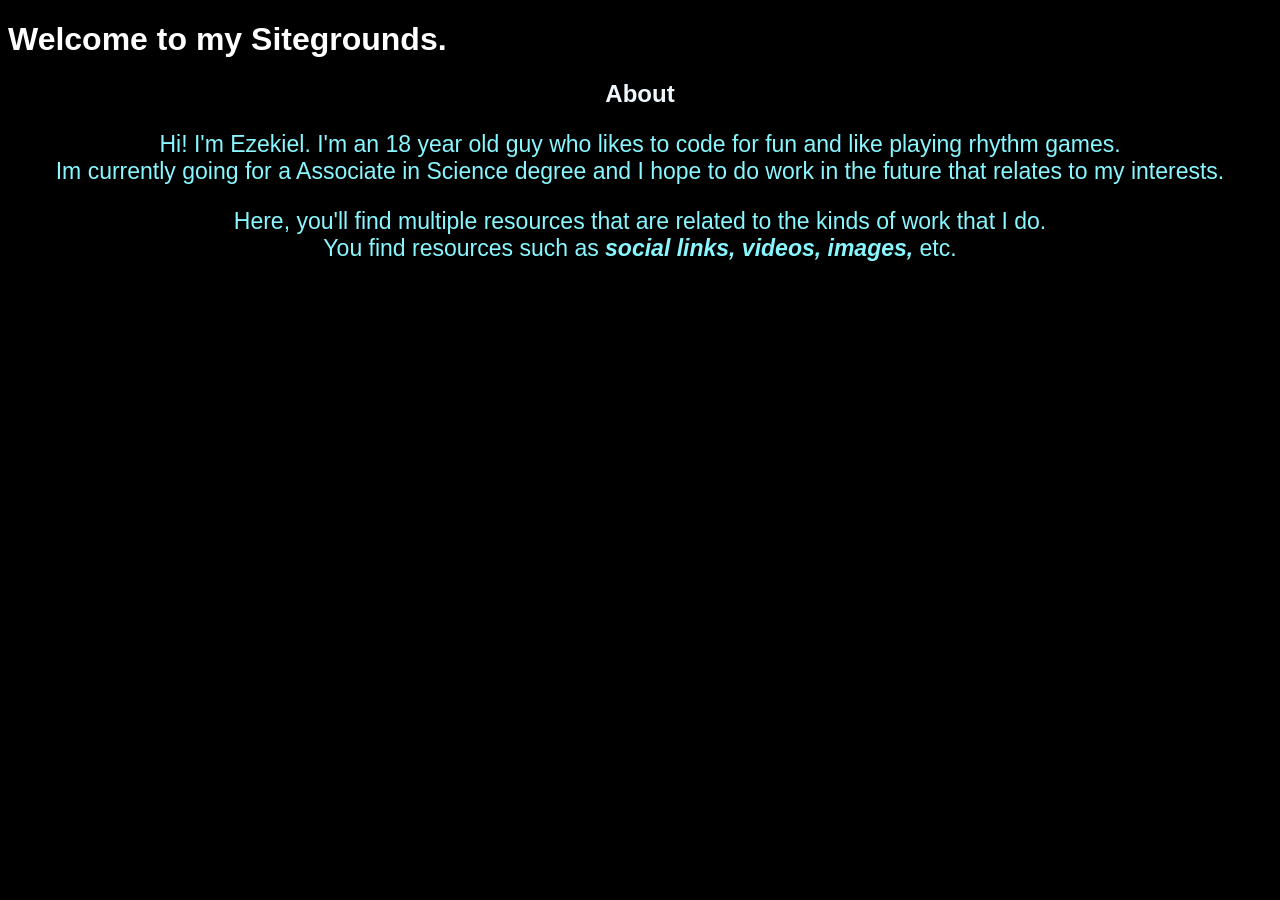
==== index.html @ 42d775a3 "Initial commit" ====
<!DOCTYPE html>
<html lang="en">
<head>
    <meta charset="UTF-8">
    <meta name="viewport" content="width=device-width, initial-scale=1.0">
    <title>Zyflx's Sitegrounds</title>
</head>
<body style="background-color: black">
    <h1 style="color: white; font-family: 'Trebuchet MS', 'Lucida Sans Unicode', 'Lucida Grande', 'Lucida Sans', Arial, sans-serif;">Welcome to my Sitegrounds.</h1>
    <h2 style="text-align: center; color: aliceblue; font-family: 'Trebuchet MS', 'Lucida Sans Unicode', 'Lucida Grande', 'Lucida Sans', Arial, sans-serif;">About</h2>
    <p style="font-family:'Trebuchet MS', 'Lucida Sans Unicode', 'Lucida Grande', 'Lucida Sans', Arial, sans-serif; font-size: 23px; text-align: center; color: rgb(136, 247, 255)">
        Hi! I'm Ezekiel. I'm an 18 year old guy who likes to code for fun and like playing rhythm games.<br>
        Im currently going for a Associate in Science degree and I hope to do work in the future that relates to my interests.
    </p>
    <p style="font-family: 'Trebuchet MS', 'Lucida Sans Unicode', 'Lucida Grande', 'Lucida Sans', Arial, sans-serif; font-size: 23px; text-align: center; color: rgb(136, 247, 255)">
        Here, you'll find multiple resources that are related to the kinds of work that I do.<br>
        You find resources such as <i><b>social links, videos, images,</b></i> etc.
    </p>
</body>
</html>
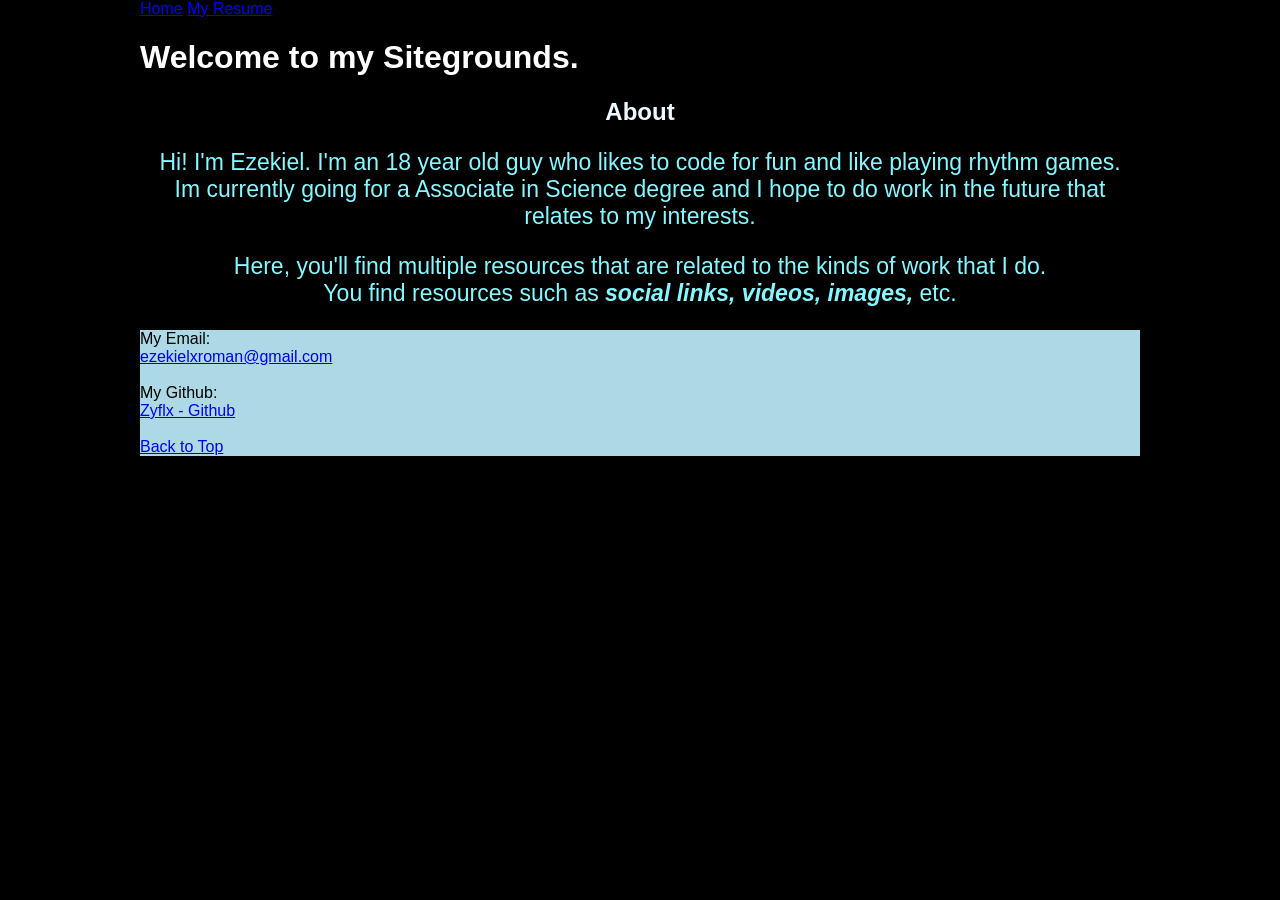
==== commit 800d925d: "assignment 03" ====
--- a/index.html
+++ b/index.html
@@ -3,18 +3,40 @@
 <head>
     <meta charset="UTF-8">
     <meta name="viewport" content="width=device-width, initial-scale=1.0">
+    <meta name="author" content="Ezekiel">
+    <meta name="description" content="Website dedicated to informing people about everything that has to do with me! Made for a college class.">
+    <meta name="keywords" content="html, coding, web dev, programming">
     <title>Zyflx's Sitegrounds</title>
 </head>
-<body style="background-color: black">
-    <h1 style="color: white; font-family: 'Trebuchet MS', 'Lucida Sans Unicode', 'Lucida Grande', 'Lucida Sans', Arial, sans-serif;">Welcome to my Sitegrounds.</h1>
-    <h2 style="text-align: center; color: aliceblue; font-family: 'Trebuchet MS', 'Lucida Sans Unicode', 'Lucida Grande', 'Lucida Sans', Arial, sans-serif;">About</h2>
-    <p style="font-family:'Trebuchet MS', 'Lucida Sans Unicode', 'Lucida Grande', 'Lucida Sans', Arial, sans-serif; font-size: 23px; text-align: center; color: rgb(136, 247, 255)">
-        Hi! I'm Ezekiel. I'm an 18 year old guy who likes to code for fun and like playing rhythm games.<br>
-        Im currently going for a Associate in Science degree and I hope to do work in the future that relates to my interests.
-    </p>
-    <p style="font-family: 'Trebuchet MS', 'Lucida Sans Unicode', 'Lucida Grande', 'Lucida Sans', Arial, sans-serif; font-size: 23px; text-align: center; color: rgb(136, 247, 255)">
-        Here, you'll find multiple resources that are related to the kinds of work that I do.<br>
-        You find resources such as <i><b>social links, videos, images,</b></i> etc.
-    </p>
+<body style="max-width: 1000px; margin: auto; background-color: black">
+    <header>
+    </header>
+    <nav id="Top" style="font-family: 'Lucida Sans', 'Lucida Sans Regular', 'Lucida Grande', 'Lucida Sans Unicode', Geneva, Verdana, sans-serif;">
+        <a href="index.html">Home</a>
+        <a href="resume.html">My Resume</a>
+    </nav>
+    <main>
+        <h1 style="color: white; font-family: 'Trebuchet MS', 'Lucida Sans Unicode', 'Lucida Grande', 'Lucida Sans', Arial, sans-serif;">Welcome to my Sitegrounds.</h1>
+        <h2 style="text-align: center; color: aliceblue; font-family: 'Trebuchet MS', 'Lucida Sans Unicode', 'Lucida Grande', 'Lucida Sans', Arial, sans-serif;">About</h2>
+        <p style="font-family:'Trebuchet MS', 'Lucida Sans Unicode', 'Lucida Grande', 'Lucida Sans', Arial, sans-serif; font-size: 23px; text-align: center; color: rgb(136, 247, 255)">
+            Hi! I'm Ezekiel. I'm an 18 year old guy who likes to code for fun and like playing rhythm games.<br>
+            Im currently going for a Associate in Science degree and I hope to do work in the future that relates to my interests.
+        </p>
+        <p style="font-family: 'Trebuchet MS', 'Lucida Sans Unicode', 'Lucida Grande', 'Lucida Sans', Arial, sans-serif; font-size: 23px; text-align: center; color: rgb(136, 247, 255)">
+            Here, you'll find multiple resources that are related to the kinds of work that I do.<br>
+            You find resources such as <i><b>social links, videos, images,</b></i> etc.
+        </p>
+    </main>
+    <footer style="background-color: lightblue; font-family: 'Lucida Sans', 'Lucida Sans Regular', 'Lucida Grande', 'Lucida Sans Unicode', Geneva, Verdana, sans-serif;">
+        My Email:
+        <br>
+        <a href="mailto:ezekielxroman@gmail.com">ezekielxroman@gmail.com</a>
+        <br>
+        <br>
+        My Github:
+        <br>
+        <a href="https://github.com/Zyflx">Zyflx - Github</a>
+        <a href="#Top"><br><br>Back to Top</a>
+    </footer>
 </body>
 </html>
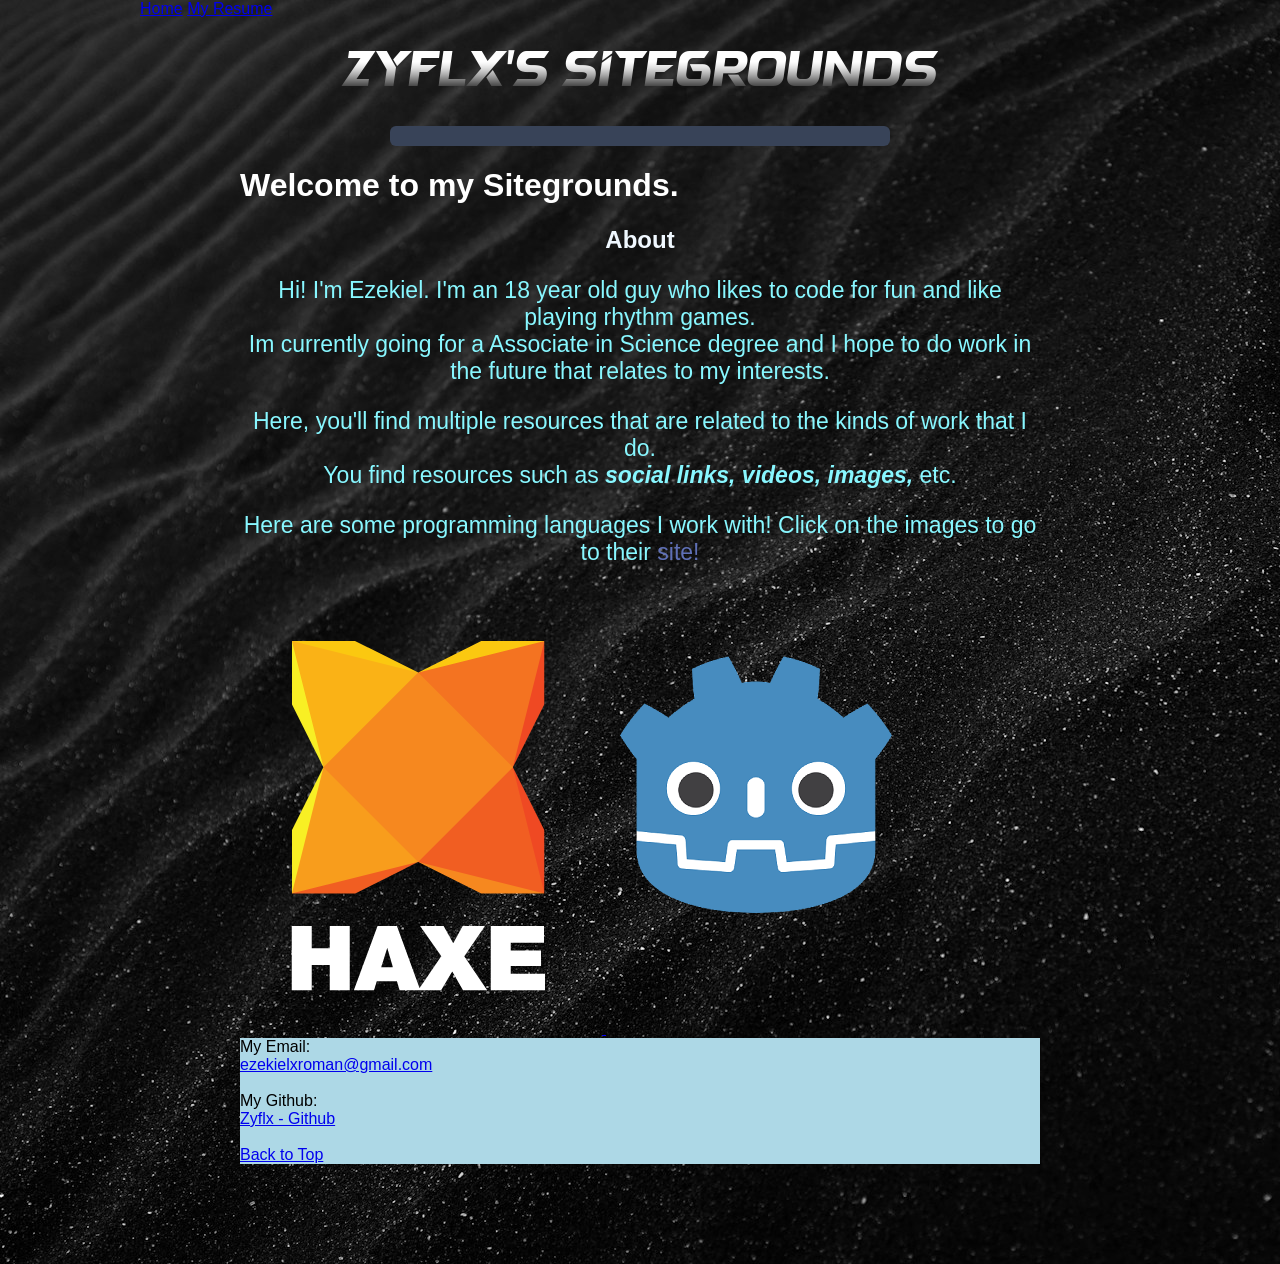
==== commit f559c518: "assignment 04" ====
--- a/index.html
+++ b/index.html
@@ -8,13 +8,15 @@
     <meta name="keywords" content="html, coding, web dev, programming">
     <title>Zyflx's Sitegrounds</title>
 </head>
-<body style="max-width: 1000px; margin: auto; background-color: black">
-    <header>
-    </header>
+<body style="background-image: url('images/background.jpg'); background-repeat: no-repeat; max-width: 1000px; margin: auto; background-color: black">
     <nav id="Top" style="font-family: 'Lucida Sans', 'Lucida Sans Regular', 'Lucida Grande', 'Lucida Sans Unicode', Geneva, Verdana, sans-serif;">
         <a href="index.html">Home</a>
         <a href="resume.html">My Resume</a>
     </nav>
+    <header style="background-position-x: center;
+                   background-image: url('images/web-banner.png'); 
+                   background-repeat: no-repeat; padding: 10%">
+    <hr style="width:60%; border:10px solid rgb(56, 67, 88); border-radius:6px;">
     <main>
         <h1 style="color: white; font-family: 'Trebuchet MS', 'Lucida Sans Unicode', 'Lucida Grande', 'Lucida Sans', Arial, sans-serif;">Welcome to my Sitegrounds.</h1>
         <h2 style="text-align: center; color: aliceblue; font-family: 'Trebuchet MS', 'Lucida Sans Unicode', 'Lucida Grande', 'Lucida Sans', Arial, sans-serif;">About</h2>
@@ -26,6 +28,15 @@
             Here, you'll find multiple resources that are related to the kinds of work that I do.<br>
             You find resources such as <i><b>social links, videos, images,</b></i> etc.
         </p>
+        <p style="font-family: 'Trebuchet MS', 'Lucida Sans Unicode', 'Lucida Grande', 'Lucida Sans', Arial, sans-serif; font-size: 23px; text-align: center; color: rgb(136, 247, 255)">
+            Here are some programming languages I work with! Click on the images to go to their <span style="color: rgb(95, 112, 182)">site!</span>
+        </p>
+        <a href="https://haxe.org">
+            <img src="images/haxe-logo.png" alt="Haxe Programming Language Logo">
+        </a>
+        <a href="https://godotengine.org">
+            <img style="margin-bottom: 100px" src="images/godot-logo.png" alt="GDScript (Godot) Programming Language Logo">
+        </a>
     </main>
     <footer style="background-color: lightblue; font-family: 'Lucida Sans', 'Lucida Sans Regular', 'Lucida Grande', 'Lucida Sans Unicode', Geneva, Verdana, sans-serif;">
         My Email:
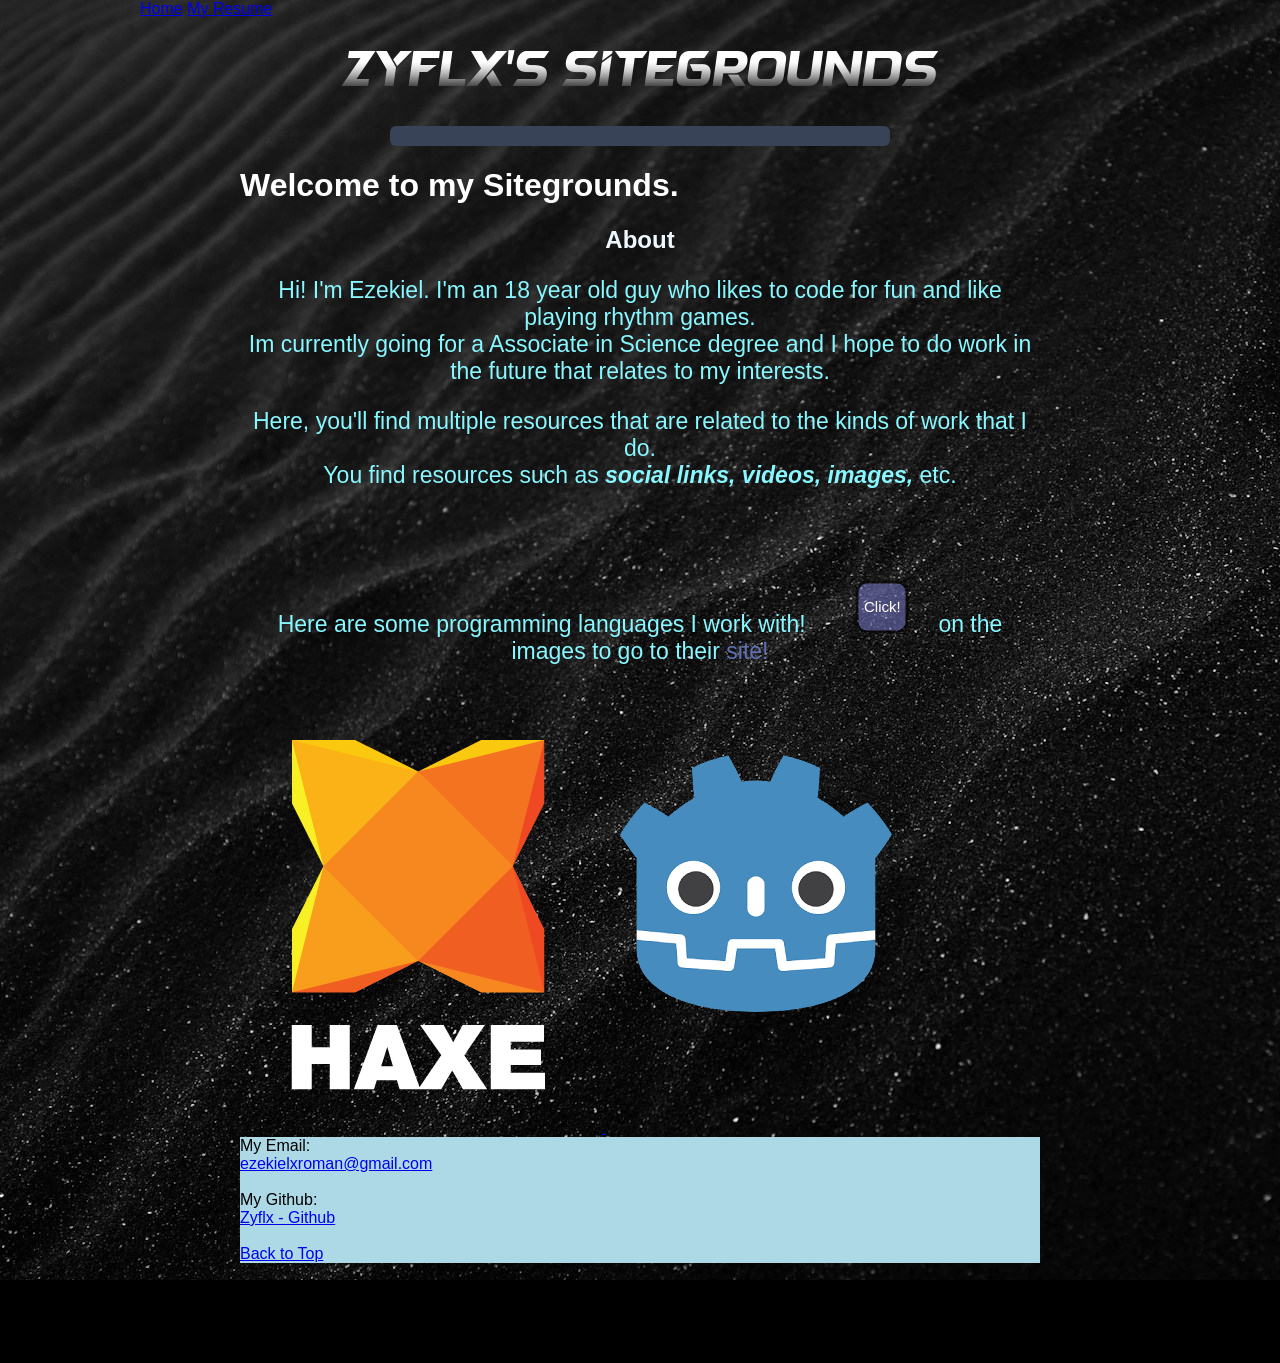
==== commit 89fda98e: "assignment 04 patch" ====
--- a/index.html
+++ b/index.html
@@ -29,7 +29,12 @@
             You find resources such as <i><b>social links, videos, images,</b></i> etc.
         </p>
         <p style="font-family: 'Trebuchet MS', 'Lucida Sans Unicode', 'Lucida Grande', 'Lucida Sans', Arial, sans-serif; font-size: 23px; text-align: center; color: rgb(136, 247, 255)">
-            Here are some programming languages I work with! Click on the images to go to their <span style="color: rgb(95, 112, 182)">site!</span>
+            Here are some programming languages I work with!
+            <svg width="120" height="120">
+                <rect x="45" y="70" rx="10" ry="10" width="50" height="50" style="fill:rgb(130, 130, 220); stroke:black; stroke-width:3; opacity:0.5" />
+                <text x="52" y="100" font-size="15" fill="white">Click!</text>
+            </svg>
+            on the images to go to their <span style="color: rgb(95, 112, 182)">site!</span>
         </p>
         <a href="https://haxe.org">
             <img src="images/haxe-logo.png" alt="Haxe Programming Language Logo">
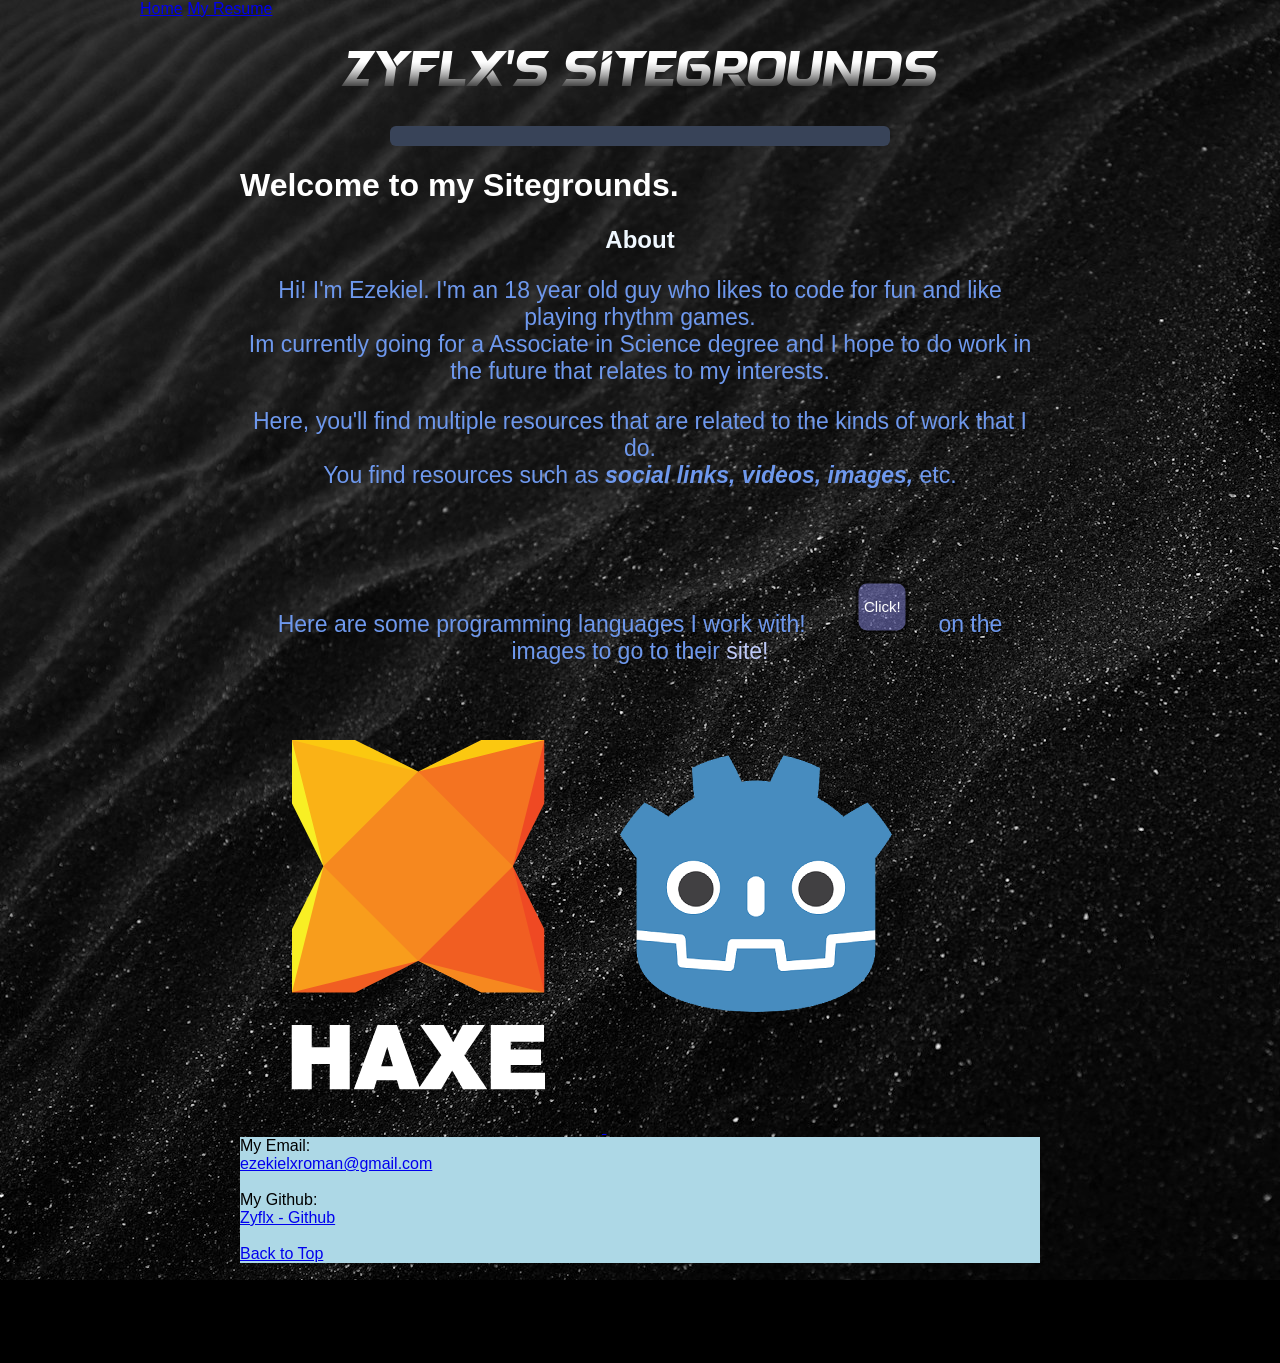
==== commit 56319442: "assignment 05" ====
--- a/index.html
+++ b/index.html
@@ -6,53 +6,125 @@
     <meta name="author" content="Ezekiel">
     <meta name="description" content="Website dedicated to informing people about everything that has to do with me! Made for a college class.">
     <meta name="keywords" content="html, coding, web dev, programming">
+
+    <style type="text/css">
+        /* Body Visuals */
+        body {
+            background-image: url('images/background.jpg');
+            background-repeat: no-repeat;
+            max-width: 1000px; margin: auto;
+            background-color: black
+        }
+
+        #Top {
+            font-family: 'Lucida Sans', 'Lucida Sans Regular', 'Lucida Grande', 'Lucida Sans Unicode', Geneva, Verdana, sans-serif;
+        }
+
+        #header {
+            background-position-x: center;
+            background-image: url('images/web-banner.png'); 
+            background-repeat: no-repeat; padding: 10%
+        }
+
+        #header-divider {
+            width: 60%;
+            border: 10px solid rgb(56, 67, 88);
+            border-radius: 6px;
+        }
+
+        .main {
+            color: white;
+            font-family: 'Trebuchet MS', 'Lucida Sans Unicode', 'Lucida Grande', 'Lucida Sans', Arial, sans-serif;
+        }
+
+        #about {
+            text-align: center;
+            color: aliceblue;
+        }
+
+        #about-text {
+            font-size: 23px;
+            text-align: center;
+            color: rgb(110, 152, 237)
+        }
+
+        #about-text2 {
+            font-size: 23px;
+            text-align: center;
+            color: rgb(110, 152, 237)
+        }
+
+        #about-text3 {
+            font-size: 23px;
+            text-align: center;
+            color: rgb(110, 152, 237)
+        }
+
+        .contacts {
+            background-color: lightblue;
+            font-family: 'Lucida Sans', 'Lucida Sans Regular', 'Lucida Grande', 'Lucida Sans Unicode', Geneva, Verdana, sans-serif;
+        }
+
+        .site-text {
+            color: rgb(190, 202, 249)
+        }
+
+        /* Logo Offset */
+        #godot-logo {
+            margin-bottom: 100px;
+        }
+    </style>
+
     <title>Zyflx's Sitegrounds</title>
 </head>
-<body style="background-image: url('images/background.jpg'); background-repeat: no-repeat; max-width: 1000px; margin: auto; background-color: black">
-    <nav id="Top" style="font-family: 'Lucida Sans', 'Lucida Sans Regular', 'Lucida Grande', 'Lucida Sans Unicode', Geneva, Verdana, sans-serif;">
+<body>
+    <!-- Site Navigation -->
+    <nav id="Top">
         <a href="index.html">Home</a>
         <a href="resume.html">My Resume</a>
     </nav>
-    <header style="background-position-x: center;
-                   background-image: url('images/web-banner.png'); 
-                   background-repeat: no-repeat; padding: 10%">
-    <hr style="width:60%; border:10px solid rgb(56, 67, 88); border-radius:6px;">
-    <main>
-        <h1 style="color: white; font-family: 'Trebuchet MS', 'Lucida Sans Unicode', 'Lucida Grande', 'Lucida Sans', Arial, sans-serif;">Welcome to my Sitegrounds.</h1>
-        <h2 style="text-align: center; color: aliceblue; font-family: 'Trebuchet MS', 'Lucida Sans Unicode', 'Lucida Grande', 'Lucida Sans', Arial, sans-serif;">About</h2>
-        <p style="font-family:'Trebuchet MS', 'Lucida Sans Unicode', 'Lucida Grande', 'Lucida Sans', Arial, sans-serif; font-size: 23px; text-align: center; color: rgb(136, 247, 255)">
-            Hi! I'm Ezekiel. I'm an 18 year old guy who likes to code for fun and like playing rhythm games.<br>
-            Im currently going for a Associate in Science degree and I hope to do work in the future that relates to my interests.
-        </p>
-        <p style="font-family: 'Trebuchet MS', 'Lucida Sans Unicode', 'Lucida Grande', 'Lucida Sans', Arial, sans-serif; font-size: 23px; text-align: center; color: rgb(136, 247, 255)">
-            Here, you'll find multiple resources that are related to the kinds of work that I do.<br>
-            You find resources such as <i><b>social links, videos, images,</b></i> etc.
-        </p>
-        <p style="font-family: 'Trebuchet MS', 'Lucida Sans Unicode', 'Lucida Grande', 'Lucida Sans', Arial, sans-serif; font-size: 23px; text-align: center; color: rgb(136, 247, 255)">
-            Here are some programming languages I work with!
-            <svg width="120" height="120">
-                <rect x="45" y="70" rx="10" ry="10" width="50" height="50" style="fill:rgb(130, 130, 220); stroke:black; stroke-width:3; opacity:0.5" />
-                <text x="52" y="100" font-size="15" fill="white">Click!</text>
-            </svg>
-            on the images to go to their <span style="color: rgb(95, 112, 182)">site!</span>
-        </p>
-        <a href="https://haxe.org">
-            <img src="images/haxe-logo.png" alt="Haxe Programming Language Logo">
-        </a>
-        <a href="https://godotengine.org">
-            <img style="margin-bottom: 100px" src="images/godot-logo.png" alt="GDScript (Godot) Programming Language Logo">
-        </a>
-    </main>
-    <footer style="background-color: lightblue; font-family: 'Lucida Sans', 'Lucida Sans Regular', 'Lucida Grande', 'Lucida Sans Unicode', Geneva, Verdana, sans-serif;">
-        My Email:
-        <br>
-        <a href="mailto:ezekielxroman@gmail.com">ezekielxroman@gmail.com</a>
-        <br>
-        <br>
-        My Github:
-        <br>
-        <a href="https://github.com/Zyflx">Zyflx - Github</a>
-        <a href="#Top"><br><br>Back to Top</a>
-    </footer>
+    <header id="header">
+    <hr id="header-divider">
+    <div class="main-section"> <!-- Main Section -->
+        <main class="main">
+            <h1>Welcome to my Sitegrounds.</h1>
+            <h2 id="about">About</h2>
+            <p id="about-text">
+                Hi! I'm Ezekiel. I'm an 18 year old guy who likes to code for fun and like playing rhythm games.<br>
+                Im currently going for a Associate in Science degree and I hope to do work in the future that relates to my interests.
+            </p>
+            <p id="about-text2">
+                Here, you'll find multiple resources that are related to the kinds of work that I do.<br>
+                You find resources such as <i><b>social links, videos, images,</b></i> etc.
+            </p>
+            <p id="about-text3">
+                Here are some programming languages I work with!
+                <svg width="120" height="120">
+                    <rect id="click-box-rect" x="45" y="70" rx="10" ry="10" width="50" height="50" style="fill:rgb(130, 130, 220); stroke:black; stroke-width:3; opacity:0.5" />
+                    <text x="52" y="100" font-size="15" fill="white">Click!</text>
+                </svg>
+                on the images to go to their <span class="site-text">site!</span>
+            </p>
+            <a href="https://haxe.org">
+                <img src="images/haxe-logo.png" alt="Haxe Programming Language Logo">
+            </a>
+            <a href="https://godotengine.org">
+                <img id="godot-logo" src="images/godot-logo.png" alt="GDScript (Godot) Programming Language Logo">
+            </a>
+        </main>
+    </div>
+    <div class="bottom-section"> <!-- Bottom Section -->
+        <footer class="contacts">
+            My Email:
+            <br>
+            <a href="mailto:ezekielxroman@gmail.com">ezekielxroman@gmail.com</a>
+            <br>
+            <br>
+            My Github:
+            <br>
+            <a href="https://github.com/Zyflx">Zyflx - Github</a>
+            <a href="#Top"><br><br>Back to Top</a>
+        </footer>
+    </div>
 </body>
 </html>
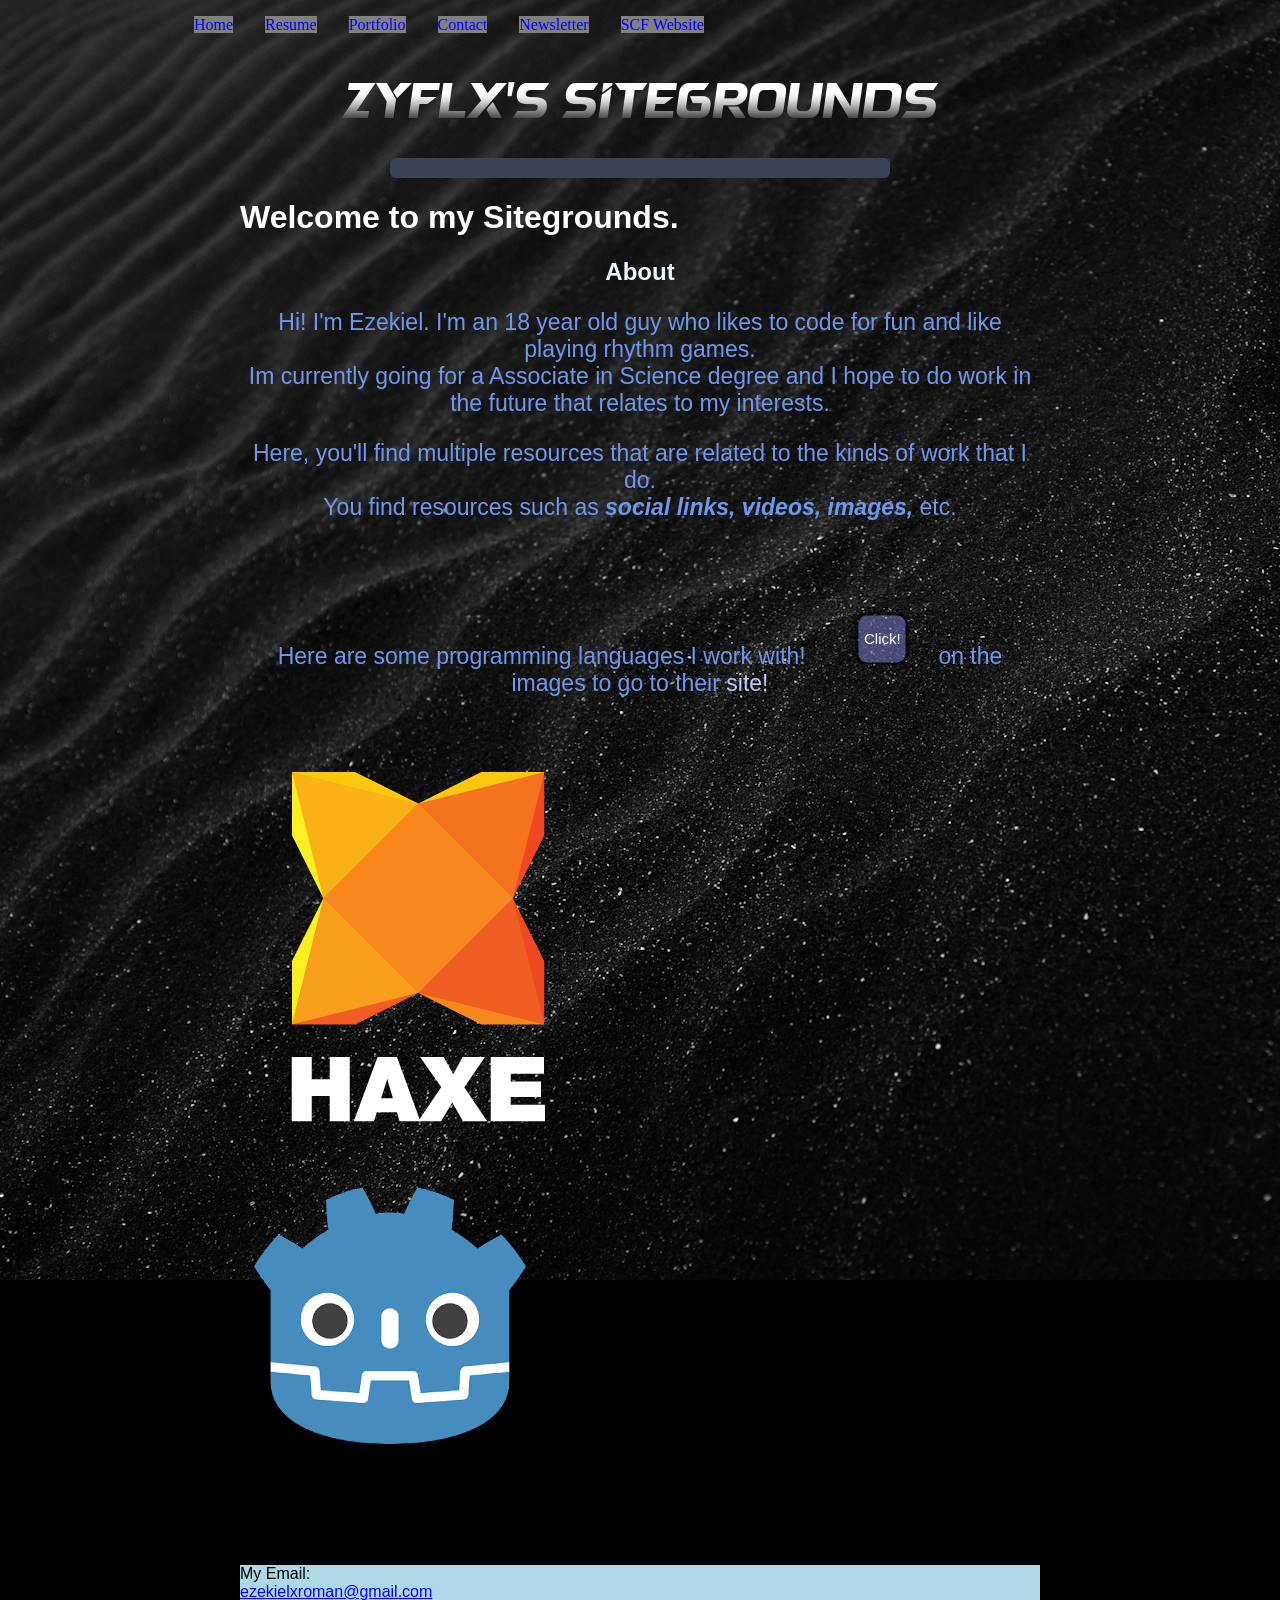
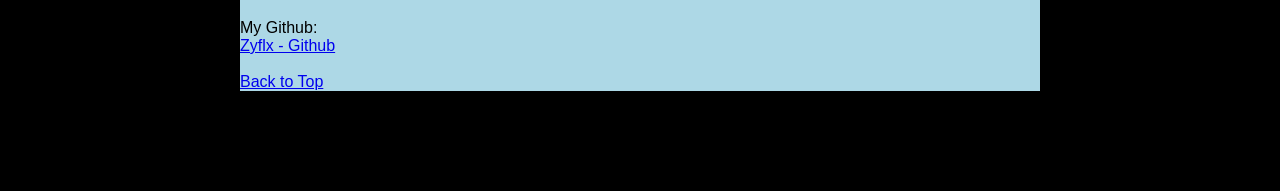
==== commit c25a27a2: "assignment 06" ====
--- a/index.html
+++ b/index.html
@@ -7,81 +7,22 @@
     <meta name="description" content="Website dedicated to informing people about everything that has to do with me! Made for a college class.">
     <meta name="keywords" content="html, coding, web dev, programming">
 
-    <style type="text/css">
-        /* Body Visuals */
-        body {
-            background-image: url('images/background.jpg');
-            background-repeat: no-repeat;
-            max-width: 1000px; margin: auto;
-            background-color: black
-        }
-
-        #Top {
-            font-family: 'Lucida Sans', 'Lucida Sans Regular', 'Lucida Grande', 'Lucida Sans Unicode', Geneva, Verdana, sans-serif;
-        }
-
-        #header {
-            background-position-x: center;
-            background-image: url('images/web-banner.png'); 
-            background-repeat: no-repeat; padding: 10%
-        }
-
-        #header-divider {
-            width: 60%;
-            border: 10px solid rgb(56, 67, 88);
-            border-radius: 6px;
-        }
-
-        .main {
-            color: white;
-            font-family: 'Trebuchet MS', 'Lucida Sans Unicode', 'Lucida Grande', 'Lucida Sans', Arial, sans-serif;
-        }
-
-        #about {
-            text-align: center;
-            color: aliceblue;
-        }
-
-        #about-text {
-            font-size: 23px;
-            text-align: center;
-            color: rgb(110, 152, 237)
-        }
-
-        #about-text2 {
-            font-size: 23px;
-            text-align: center;
-            color: rgb(110, 152, 237)
-        }
-
-        #about-text3 {
-            font-size: 23px;
-            text-align: center;
-            color: rgb(110, 152, 237)
-        }
-
-        .contacts {
-            background-color: lightblue;
-            font-family: 'Lucida Sans', 'Lucida Sans Regular', 'Lucida Grande', 'Lucida Sans Unicode', Geneva, Verdana, sans-serif;
-        }
-
-        .site-text {
-            color: rgb(190, 202, 249)
-        }
-
-        /* Logo Offset */
-        #godot-logo {
-            margin-bottom: 100px;
-        }
-    </style>
+    <link rel="stylesheet" href="zyflxs-sitegrounds.css" type="text/css">
 
     <title>Zyflx's Sitegrounds</title>
 </head>
 <body>
     <!-- Site Navigation -->
     <nav id="Top">
-        <a href="index.html">Home</a>
-        <a href="resume.html">My Resume</a>
+        <ul>
+            <li><a href="index.html">Home</a></li>
+            <li><a href="resume.html"><span class="selected">Resume</span></a>
+            </li>
+            <li><a href="portfolio.html">Portfolio</a></li>
+            <li><a href="contact.html">Contact</a></li>
+            <li><a href="newsletter.html">Newsletter</a></li>
+            <li><a href="https://scf.edu">SCF Website</a></li>
+        </ul>
     </nav>
     <header id="header">
     <hr id="header-divider">
--- a/zyflxs-sitegrounds.css
+++ b/zyflxs-sitegrounds.css
@@ -0,0 +1,119 @@
+/* Body Visuals */
+body {
+    background-image: url('images/background.jpg');
+    background-repeat: no-repeat;
+    max-width: 1000px;
+    margin: auto;
+    background-color: black
+}
+
+#top {
+    font-family: 'Lucida Sans', 'Lucida Sans Regular', 'Lucida Grande', 'Lucida Sans Unicode', Geneva, Verdana, sans-serif;
+}
+
+#header {
+    background-position-x: center;
+    background-image: url('images/web-banner.png');
+    background-repeat: no-repeat;
+    padding: 10%
+}
+
+#header-divider {
+    width: 60%;
+    border: 10px solid rgb(56, 67, 88);
+    border-radius: 6px;
+}
+
+.main {
+    color: white;
+    font-family: 'Trebuchet MS', 'Lucida Sans Unicode', 'Lucida Grande', 'Lucida Sans', Arial, sans-serif;
+}
+
+#about {
+    text-align: center;
+    color: aliceblue;
+}
+
+#about-text {
+    font-size: 23px;
+    text-align: center;
+    color: rgb(110, 152, 237)
+}
+
+#about-text2 {
+    font-size: 23px;
+    text-align: center;
+    color: rgb(110, 152, 237)
+}
+
+#about-text3 {
+    font-size: 23px;
+    text-align: center;
+    color: rgb(110, 152, 237)
+}
+
+.contacts {
+    background-color: lightblue;
+    font-family: 'Lucida Sans', 'Lucida Sans Regular', 'Lucida Grande', 'Lucida Sans Unicode', Geneva, Verdana, sans-serif;
+}
+
+.site-text {
+    color: rgb(190, 202, 249)
+}
+
+/* Logo Offset */
+#godot-logo {
+    margin-bottom: 100px;
+}
+
+nav a {
+    color: blue;
+    background-color: gray;
+    text-decoration: none;
+}
+
+nav a:hover {
+    color: rgb(54, 117, 243);
+    background-color: gray
+}
+
+nav nav ul li.selected a {
+    color: white;
+    background-color: gray
+}
+
+nav li {
+    display: inline;
+    padding: 0px 14px;
+    list-style: none
+}
+
+#resume-body {
+    max-width: 1000px;
+    margin: auto
+}
+
+#resume-main {
+    border: 2px blue solid
+}
+
+aside {
+    width: 25%;
+    float: left;
+    text-align: right;
+    padding: 14px;
+    font-family: 'Lucida Sans', 'Lucida Sans Regular', 'Lucida Grande', 'Lucida Sans Unicode', Geneva, Verdana, sans-serif;
+    box-sizing: border-box;
+}
+
+section {
+    h1, h2, address {color: rgb(35, 29, 117)}
+    p {color: rgb(35, 29, 117); padding: 3px}
+    background-color: rgb(144, 223, 255);
+    width: 75%;
+    padding: 14px;
+    font-family:'Lucida Sans', 'Lucida Sans Regular', 'Lucida Grande', 'Lucida Sans Unicode', Geneva, Verdana, sans-serif;
+    box-sizing: border-box;
+}
+
+img {max-width:100%; height:auto; display: block;}
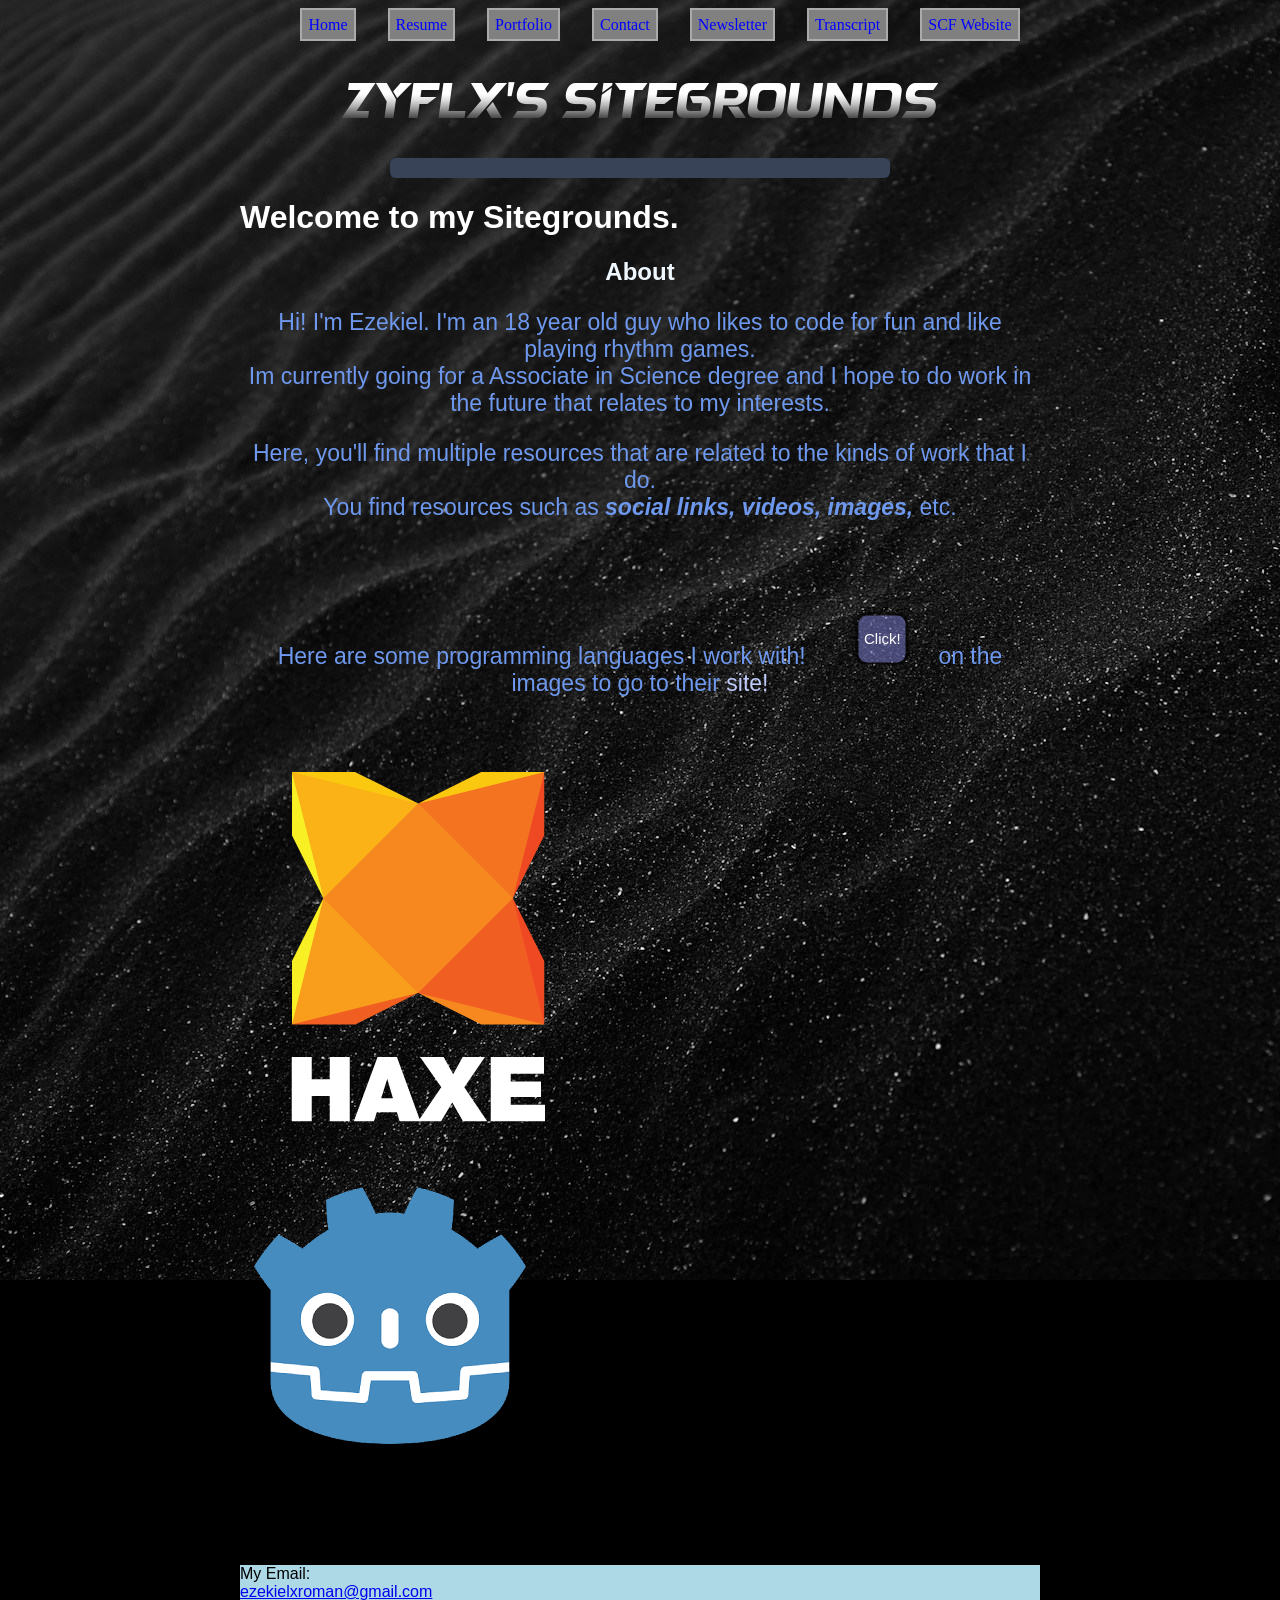
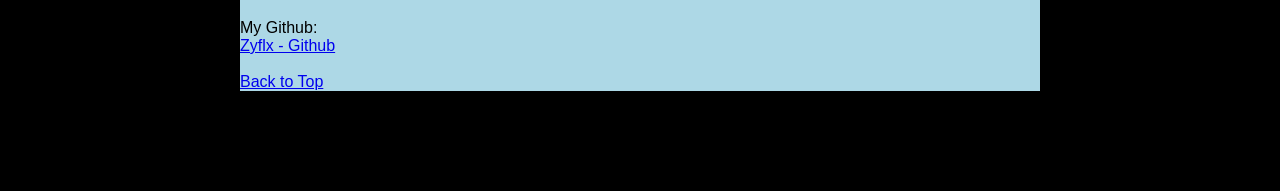
==== commit 8326fcb6: "assignment 07" ====
--- a/index.html
+++ b/index.html
@@ -21,6 +21,7 @@
             <li><a href="portfolio.html">Portfolio</a></li>
             <li><a href="contact.html">Contact</a></li>
             <li><a href="newsletter.html">Newsletter</a></li>
+            <li><a href="transcript.html">Transcript</a></li>
             <li><a href="https://scf.edu">SCF Website</a></li>
         </ul>
     </nav>
--- a/zyflxs-sitegrounds.css
+++ b/zyflxs-sitegrounds.css
@@ -82,6 +82,18 @@
     background-color: gray
 }
 
+nav {width:100%; text-align:center}
+nav a {display:block; width:30%;
+text-decoration:none;}
+/* display:block = top to bottom */
+nav li {list-style:none}
+nav li a {border:2px #AAA solid; padding:6px}
+@media only screen and (min-width:640px){
+nav a {display:inline}
+/* display:inline = left to right */
+nav li {display:inline; padding:0 18px}
+} /* Close 640 Media Query for larger screens */ 
+
 nav li {
     display: inline;
     padding: 0px 14px;
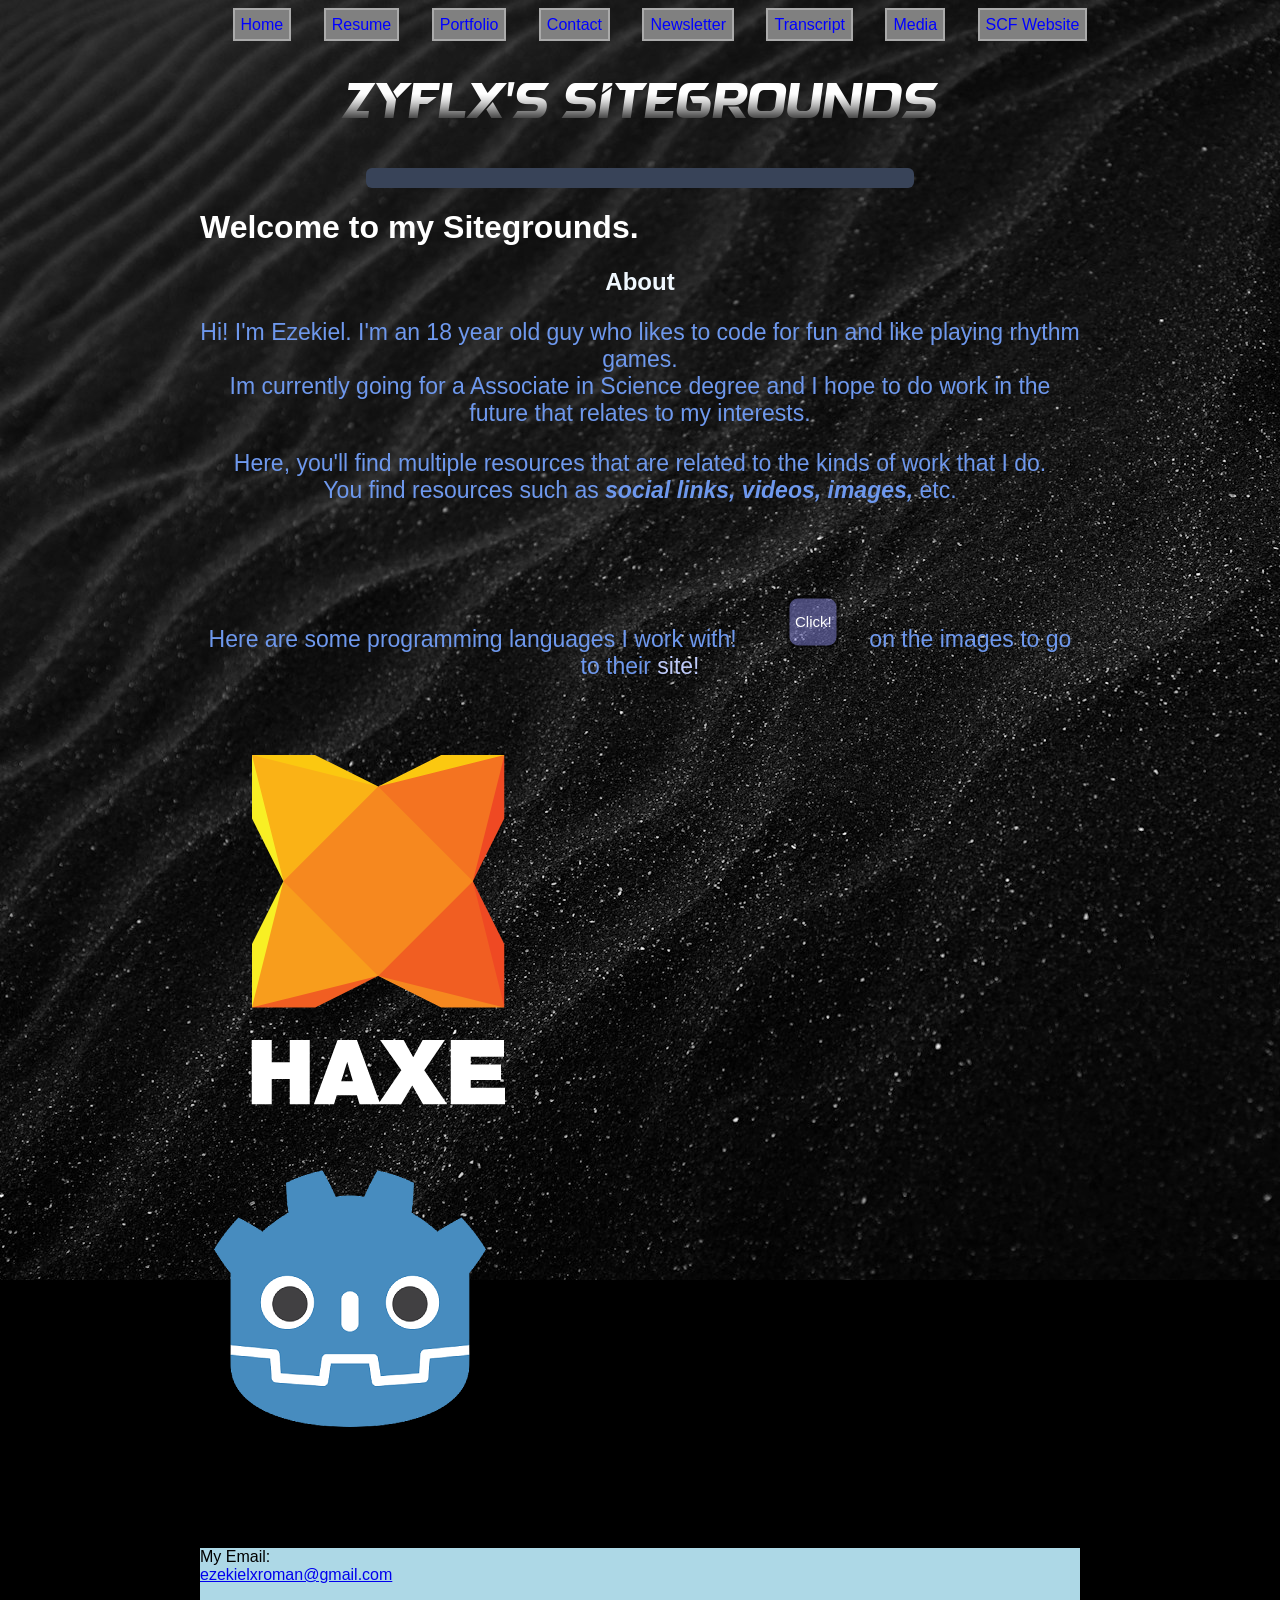
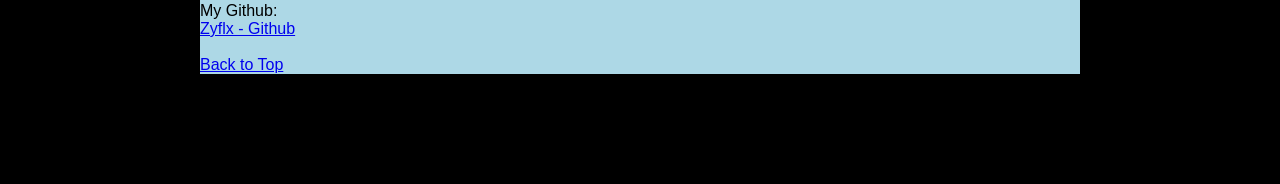
==== commit e8d7d234: "assignment 12 almost done" ====
--- a/index.html
+++ b/index.html
@@ -22,6 +22,7 @@
             <li><a href="contact.html">Contact</a></li>
             <li><a href="newsletter.html">Newsletter</a></li>
             <li><a href="transcript.html">Transcript</a></li>
+            <li><a href="media.html">Media</a></li>
             <li><a href="https://scf.edu">SCF Website</a></li>
         </ul>
     </nav>
--- a/zyflxs-sitegrounds.css
+++ b/zyflxs-sitegrounds.css
@@ -1,8 +1,66 @@
+nav a {
+    color: blue;
+    background-color: gray;
+    text-decoration: none;
+}
+
+nav a:hover {
+    color: rgb(54, 117, 243);
+    background-color: gray
+}
+
+nav nav ul li.selected a {
+    color: white;
+    background-color: gray
+}
+
+nav {width:100%; text-align:center; font-family: 'Lucida Sans', 'Lucida Sans Regular', 'Lucida Grande', 'Lucida Sans Unicode', Geneva, Verdana, sans-serif;}
+nav a {display:block; width:30%;
+text-decoration:none;}
+/* display:block = top to bottom */
+nav li {list-style:none}
+nav li a {border:2px #AAA solid; padding:6px}
+@media only screen and (min-width:640px){
+nav a {display:inline}
+/* display:inline = left to right */
+nav li {display:inline; padding:0 18px}
+} /* Close 640 Media Query for larger screens */ 
+
+nav li {
+    display: inline;
+    padding: 0px 14px;
+    list-style: none
+}
+
+aside {
+    width: 25%;
+    float: left;
+    text-align: right;
+    padding: 14px;
+    font-family: 'Lucida Sans', 'Lucida Sans Regular', 'Lucida Grande', 'Lucida Sans Unicode', Geneva, Verdana, sans-serif;
+    box-sizing: border-box;
+}
+
+section {
+    h1, h2, address {color: rgb(35, 29, 117)}
+    p {color: rgb(35, 29, 117); padding: 3px}
+    background-color: rgb(144, 223, 255);
+    width: 75%;
+    padding: 14px;
+    font-family:'Lucida Sans', 'Lucida Sans Regular', 'Lucida Grande', 'Lucida Sans Unicode', Geneva, Verdana, sans-serif;
+    box-sizing: border-box;
+}
+
+img {max-width:100%; height:auto; display: block;}
+figure {width:320px; display:inline-block; margin:15px; text-align:center}
+figcaption {color: rgb(20, 15, 85)}
+h3 {color: rgb(20, 15, 85)}
+
 /* Body Visuals */
 body {
     background-image: url('images/background.jpg');
     background-repeat: no-repeat;
-    max-width: 1000px;
+    max-width: 1100px;
     margin: auto;
     background-color: black
 }
@@ -52,52 +110,9 @@
     color: rgb(110, 152, 237)
 }
 
-.contacts {
-    background-color: lightblue;
-    font-family: 'Lucida Sans', 'Lucida Sans Regular', 'Lucida Grande', 'Lucida Sans Unicode', Geneva, Verdana, sans-serif;
-}
-
-.site-text {
-    color: rgb(190, 202, 249)
-}
-
 /* Logo Offset */
 #godot-logo {
     margin-bottom: 100px;
-}
-
-nav a {
-    color: blue;
-    background-color: gray;
-    text-decoration: none;
-}
-
-nav a:hover {
-    color: rgb(54, 117, 243);
-    background-color: gray
-}
-
-nav nav ul li.selected a {
-    color: white;
-    background-color: gray
-}
-
-nav {width:100%; text-align:center}
-nav a {display:block; width:30%;
-text-decoration:none;}
-/* display:block = top to bottom */
-nav li {list-style:none}
-nav li a {border:2px #AAA solid; padding:6px}
-@media only screen and (min-width:640px){
-nav a {display:inline}
-/* display:inline = left to right */
-nav li {display:inline; padding:0 18px}
-} /* Close 640 Media Query for larger screens */ 
-
-nav li {
-    display: inline;
-    padding: 0px 14px;
-    list-style: none
 }
 
 #resume-body {
@@ -109,23 +124,46 @@
     border: 2px blue solid
 }
 
-aside {
-    width: 25%;
-    float: left;
-    text-align: right;
-    padding: 14px;
-    font-family: 'Lucida Sans', 'Lucida Sans Regular', 'Lucida Grande', 'Lucida Sans Unicode', Geneva, Verdana, sans-serif;
-    box-sizing: border-box;
+#portfolio {
+    text-align: center;
+    margin: 0px;
+    width: 100%;
+    border-color: white;
+    border-width: 100px;
+    background: #097099;
+    background: linear-gradient(90deg,rgba(9, 112, 153, 1) 0%, rgba(193, 87, 199, 1) 52%, rgba(83, 175, 237, 1) 100%);
 }
 
-section {
-    h1, h2, address {color: rgb(35, 29, 117)}
-    p {color: rgb(35, 29, 117); padding: 3px}
-    background-color: rgb(144, 223, 255);
-    width: 75%;
-    padding: 14px;
-    font-family:'Lucida Sans', 'Lucida Sans Regular', 'Lucida Grande', 'Lucida Sans Unicode', Geneva, Verdana, sans-serif;
-    box-sizing: border-box;
+#posts-info-bar {text-align: center;}
+#posts-info-bar span {background-color: rgb(97, 104, 208);}
+
+blockquote {text-align:justify}
+blockquote:first-letter {font-size:1.8em; font-weight:bold}
+
+#contact {
+    background-color: rgb(76, 41, 137);
+    border: 3px solid rgb(190, 202, 249)
 }
 
-img {max-width:100%; height:auto; display: block;}+.box {
+    border-radius: 2px;
+    border: 4px rgb(110, 152, 237) solid;
+}
+
+.contact-main {
+    color: rgb(204, 255, 252);
+    font-family: 'Lucida Sans', 'Lucida Sans Regular', 'Lucida Grande', 'Lucida Sans Unicode', Geneva, Verdana, sans-serif;
+}
+
+.contacts {
+    background-color: lightblue;
+    font-family: 'Lucida Sans', 'Lucida Sans Regular', 'Lucida Grande', 'Lucida Sans Unicode', Geneva, Verdana, sans-serif;
+}
+
+.site-text {
+    color: rgb(190, 202, 249)
+}
+
+.required-field {
+    color: rgba(193, 87, 199, 1)
+}
